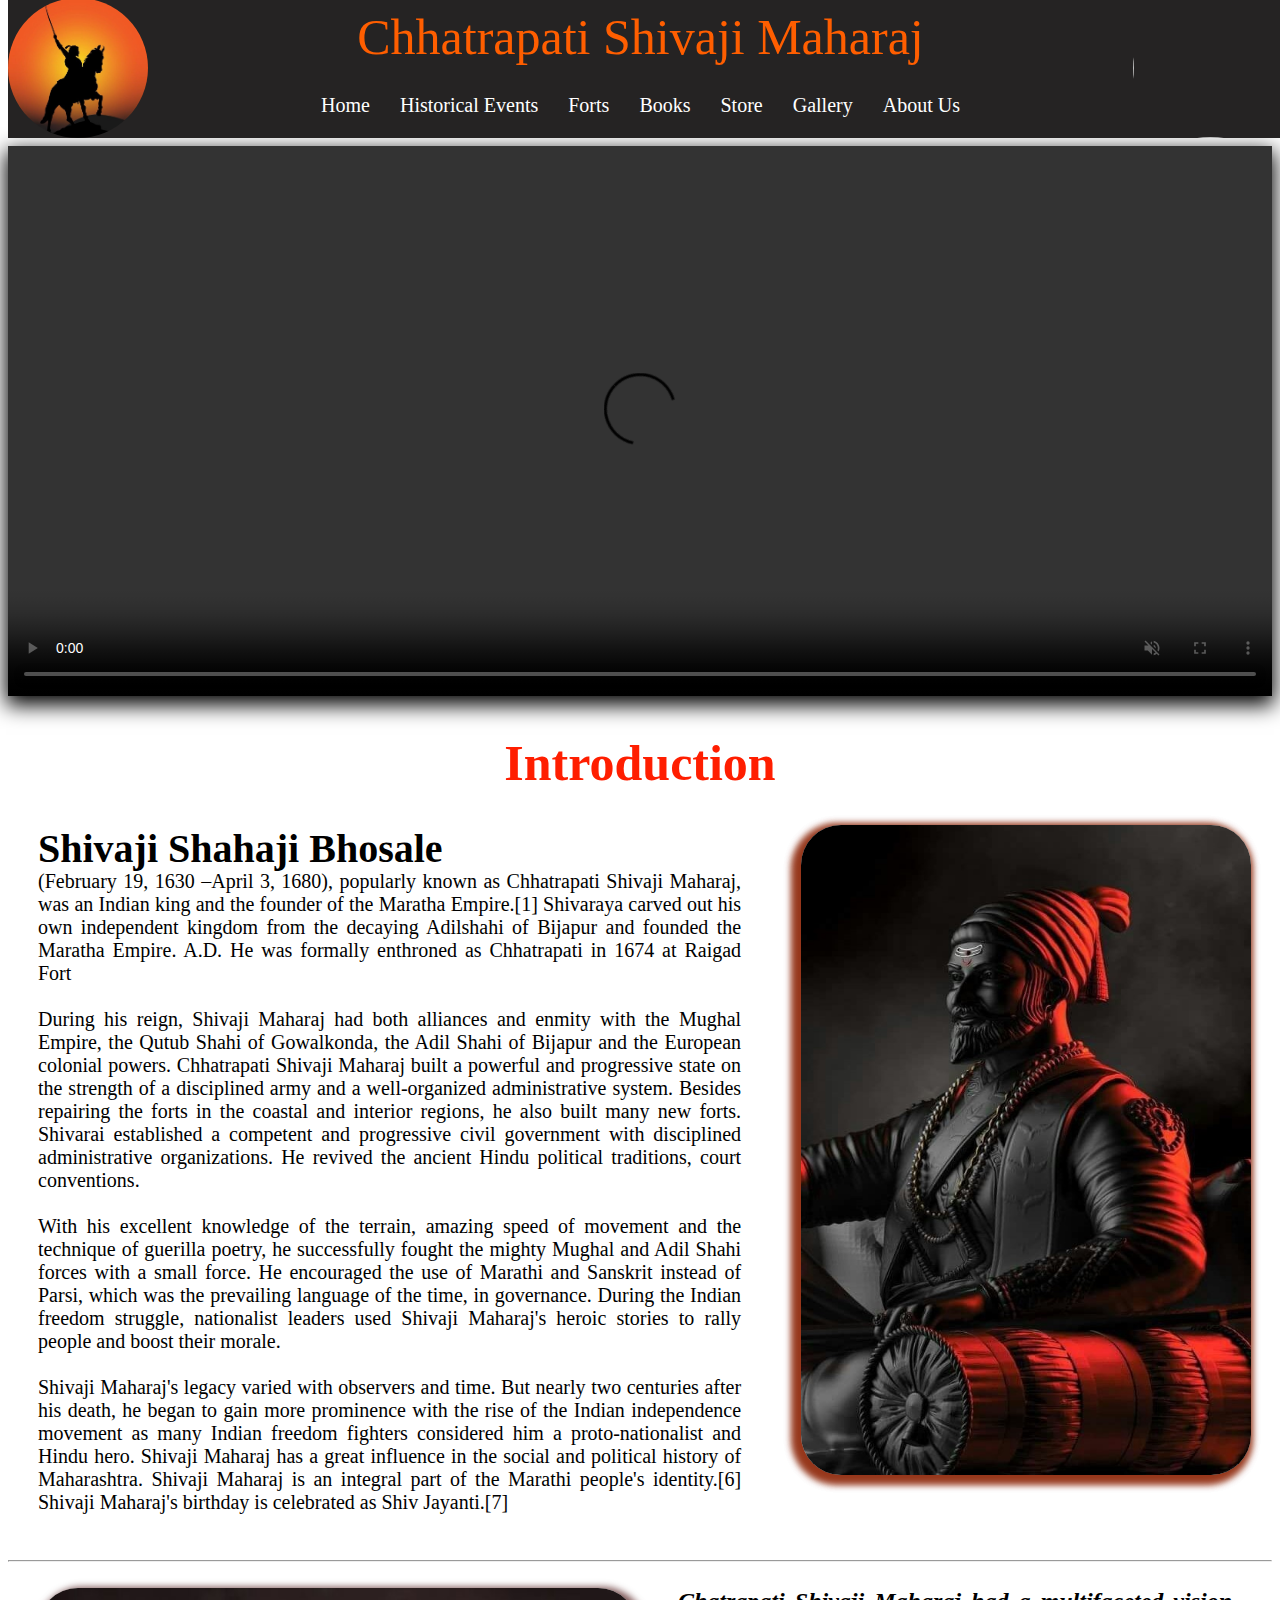
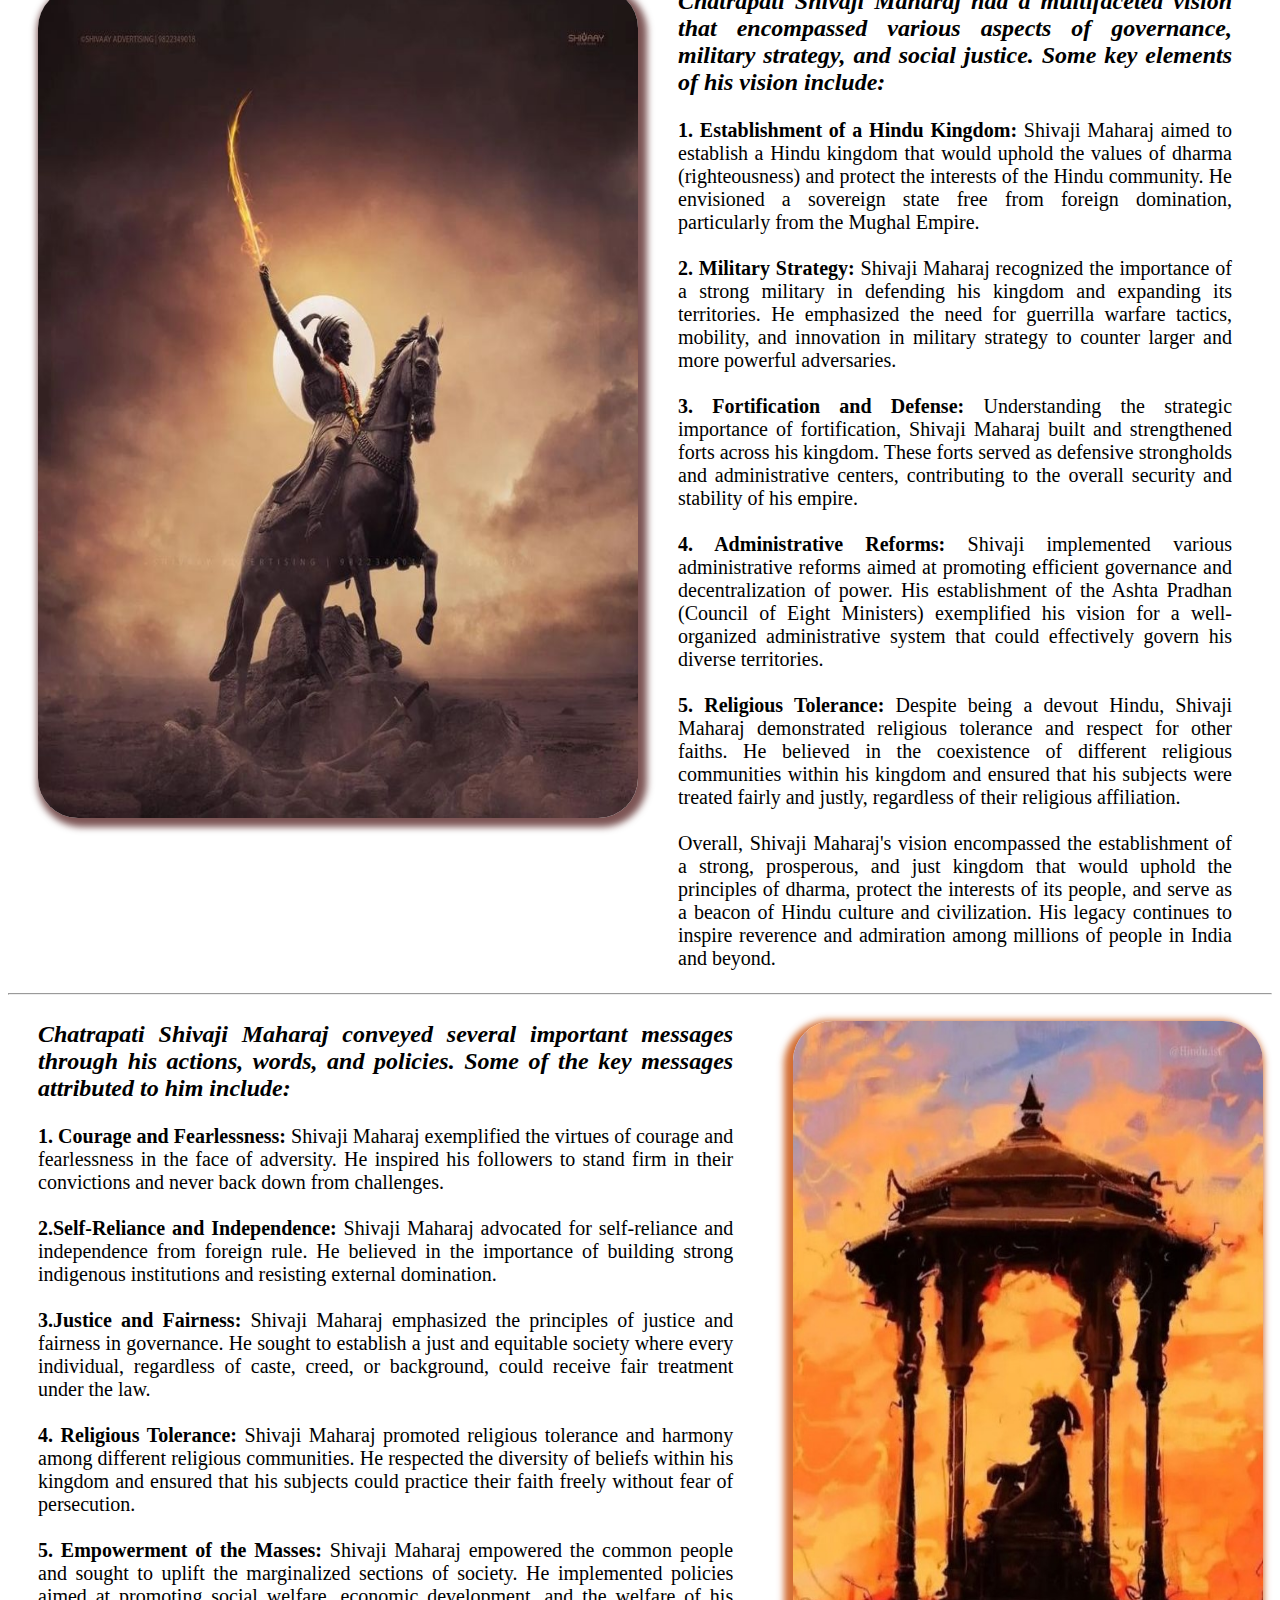
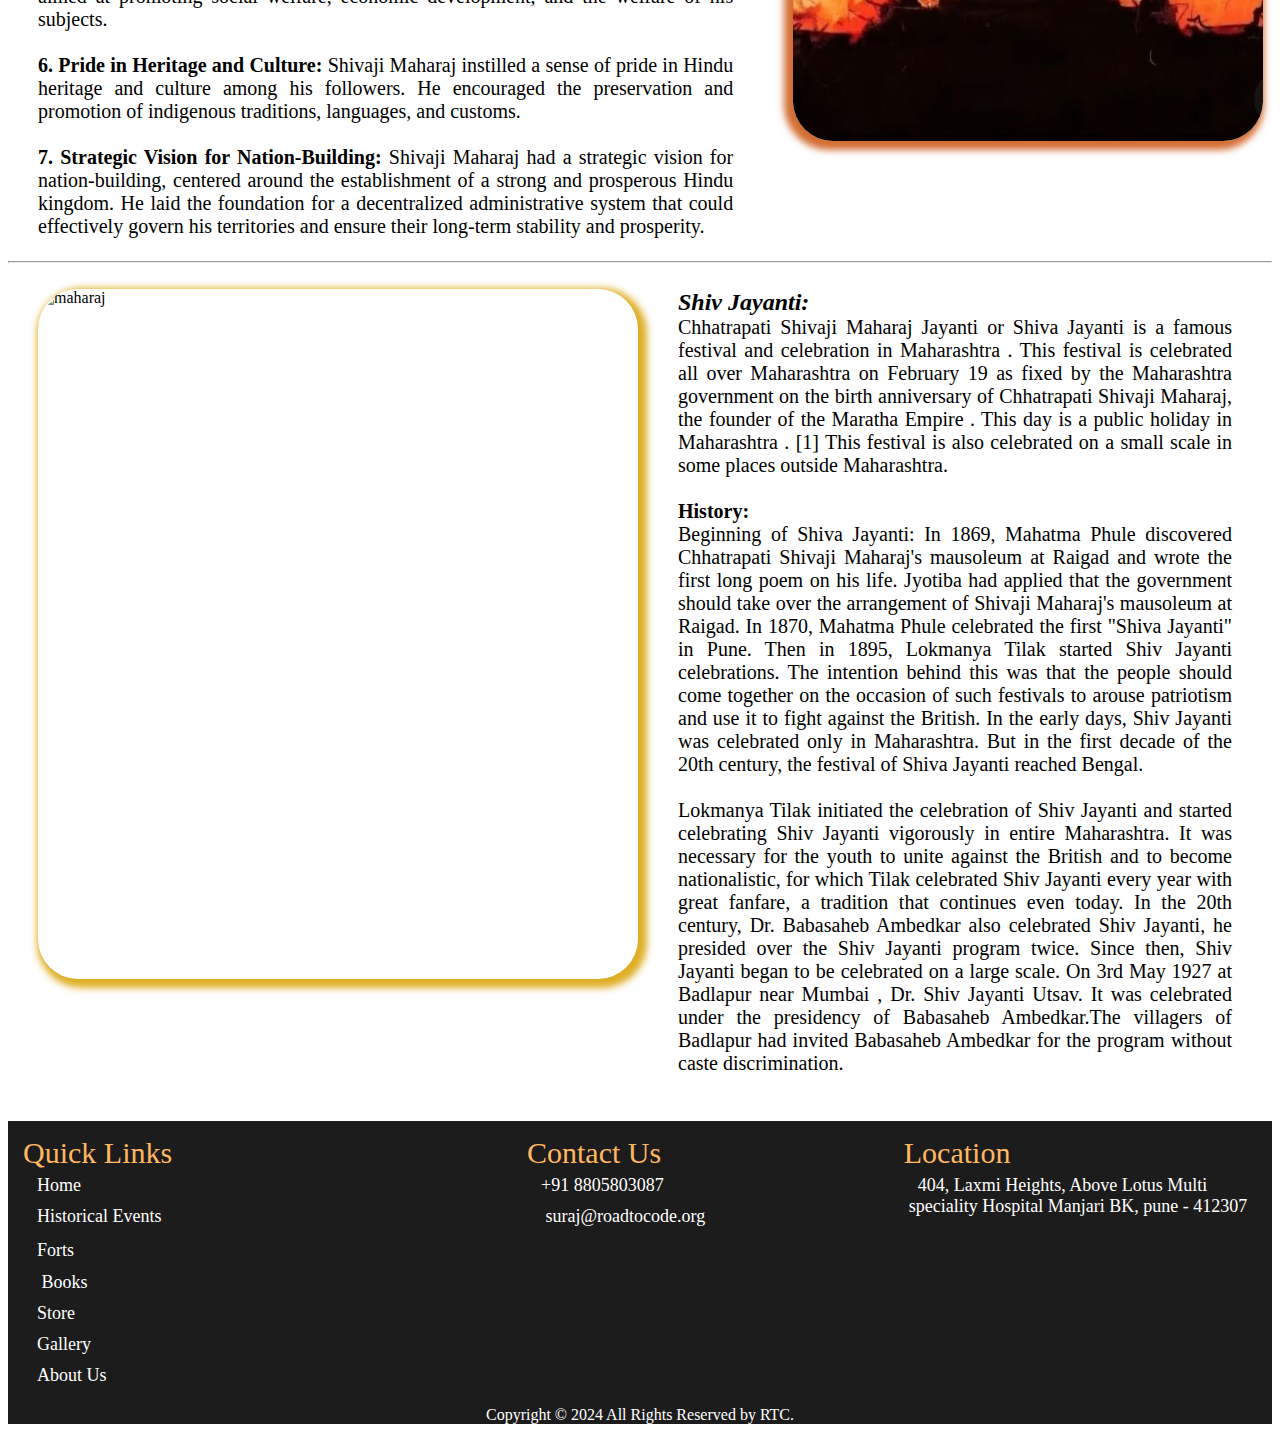
==== index1.html @ f6a3e878 "changes added" ====
<!DOCTYPE html>
<html>

<head>

    <meta name="viewport" content="width=device-width, initial-scale=1.0">
    <title>Home</title>
    <link rel="stylesheet" href="./css/index1.css">
    <link rel="stylesheet" href="./css/footer.css">
</head>

<body>


    <div class="header">
        <img src="./images/headimg.jpg" class="headmain">
        <img src="./images/mudra.jpg" class="headmain m">
        <div class="head">Chhatrapati Shivaji Maharaj</div>

        <div class="btn">
            <div class="nav"><a href="index1.html" class="he">Home</a> </div>
            <div class="nav"><a href="./pages/events.html" class="he">Historical Events</a> </div>
            <div class="nav "><a href="./pages/forts.html" class="he"> Forts</a> </div>
            <div class="nav"><a href="./pages/books.html" class="he">Books</a></div>
            <div class="nav"><a href="./pages/store.html" class="he">Store</a></div>
            <div class="nav"><a href="./pages/gallery.html" class="he">Gallery</a></div>
            <div class="nav"><a href="./pages/aboutus.html" class="he">About Us</a> </div>

        </div>
    </div><br>
    <video controls autoplay muted width="100%" height="550px">
        <source src="./video/6a8a207b-81cd-4d35-9f63-7f961f19297a.mp4" type="video/mp4" class="vid" height="295px"
            width="50">
    </video>
    <center>
        <h1 style="font-size: 50px; color:rgb(255, 30, 0); ">Introduction</h1>
    </center>
    <div class="p1">
        <div class="para1"><b style="font-size: 40px;">&nbsp;&nbsp;&nbsp;Shivaji Shahaji Bhosale </b>
            <p>(February 19, 1630 –April 3, 1680), popularly known as Chhatrapati Shivaji Maharaj, was an Indian king
                and the
                founder of the Maratha Empire.[1] Shivaraya carved out his own independent kingdom from the
                decaying Adilshahi of Bijapur and founded the Maratha Empire. A.D. He was formally enthroned as
                Chhatrapati in 1674 at Raigad Fort <br>
                <br>During his reign, Shivaji Maharaj had both alliances and enmity with the Mughal Empire, the
                Qutub Shahi of Gowalkonda, the Adil Shahi of Bijapur and the European colonial powers.
                Chhatrapati Shivaji Maharaj built a powerful and progressive state on the strength of a
                disciplined army and a well-organized administrative system. Besides repairing the forts in the
                coastal and interior regions, he also built many new forts. Shivarai established a competent and
                progressive civil government with disciplined administrative organizations. He revived the
                ancient Hindu political traditions, court conventions. <br><br>
                With his excellent knowledge of the terrain, amazing speed of movement and the technique of
                guerilla poetry, he successfully fought the mighty Mughal and Adil Shahi forces with a small
                force. He encouraged the use of Marathi and Sanskrit instead of Parsi, which was the prevailing
                language of the time, in governance. During the Indian freedom struggle, nationalist leaders
                used Shivaji Maharaj's heroic stories to rally people and boost their morale. <br><br>Shivaji
                Maharaj's legacy varied with observers and time. But nearly two centuries after his death, he
                began to gain more prominence with the rise of the Indian independence movement as many Indian
                freedom fighters considered him a proto-nationalist and Hindu hero. Shivaji Maharaj has a great
                influence in the social and political history of Maharashtra. Shivaji Maharaj is an integral
                part of the Marathi people's identity.[6] Shivaji Maharaj's birthday is celebrated as Shiv
                Jayanti.[7]
            </p>
        </div>
        <div class="img3">
            <img src="./images/User Avatar.jpg" alt="img3" class="img3">
        </div>
    </div>
    <br>
    <hr><br>
    <div class="para2">
        <div><img src="./images/maha.jpg" alt="maharaj" class="img4"></div>
        <div class="p2"><span>Chatrapati Shivaji Maharaj had a multifaceted vision that encompassed various aspects of
                governance, military strategy, and social justice. Some key elements of his vision
                include:</span><br><br>


            <b> 1. Establishment of a Hindu Kingdom:</b> Shivaji Maharaj aimed to establish a Hindu kingdom
            that would uphold the values of dharma (righteousness) and protect the interests of the Hindu
            community. He envisioned a sovereign state free from foreign domination, particularly from the
            Mughal Empire. <br><br>
            <b> 2. Military Strategy:</b> Shivaji Maharaj recognized the importance of a strong military in
            defending his kingdom and expanding its territories. He emphasized the need for guerrilla
            warfare tactics, mobility, and innovation in military strategy to counter larger and more
            powerful adversaries. <br><br>
            <b>3. Fortification and Defense:</b> Understanding the strategic importance of fortification,
            Shivaji Maharaj built and strengthened forts across his kingdom. These forts served as defensive
            strongholds and administrative centers, contributing to the overall security and stability of
            his empire. <br><br>
            <b> 4. Administrative Reforms:</b> Shivaji implemented various administrative reforms aimed at
            promoting efficient governance and decentralization of power. His establishment of the Ashta
            Pradhan (Council of Eight Ministers) exemplified his vision for a well-organized administrative
            system that could effectively govern his diverse territories. <br><br>
            <b>5. Religious Tolerance:</b> Despite being a devout Hindu, Shivaji Maharaj demonstrated
            religious tolerance and respect for other faiths. He believed in the coexistence of different
            religious communities within his kingdom and ensured that his subjects were treated fairly and
            justly, regardless of their religious affiliation. <br><br>
            Overall, Shivaji Maharaj's vision encompassed the establishment of a strong, prosperous, and
            just kingdom that would uphold the principles of dharma, protect the interests of its people,
            and serve as a beacon of Hindu culture and civilization. His legacy continues to inspire
            reverence and admiration among millions of people in India and beyond. <br><br>
        </div>
    </div>
    <br>
    <hr><br>
    <div class="para3">
        <div class="p3"><span>Chatrapati Shivaji Maharaj conveyed several important messages through his actions, words,
                and
                policies. Some of the key messages attributed to him include: </span><br><br>

            <b>1. Courage and Fearlessness: </b>Shivaji Maharaj exemplified the virtues of courage and
            fearlessness in the face of adversity. He inspired his followers to stand firm in their
            convictions and never back down from challenges. <br><br>

            <b>2.Self-Reliance and Independence:</b> Shivaji Maharaj advocated for self-reliance and
            independence from foreign rule. He believed in the importance of building strong indigenous
            institutions and resisting external domination.<br><br>

            <b>3.Justice and Fairness: </b> Shivaji Maharaj emphasized the principles of justice and
            fairness in governance. He sought to establish a just and equitable society where every
            individual, regardless of caste, creed, or background, could receive fair treatment under the
            law.<br><br>

            <b>4. Religious Tolerance: </b> Shivaji Maharaj promoted religious tolerance and harmony among
            different religious communities. He respected the diversity of beliefs within his kingdom and
            ensured that his subjects could practice their faith freely without fear of persecution.<br><br>

            <b>5. Empowerment of the Masses: </b> Shivaji Maharaj empowered the common people and sought to
            uplift the marginalized sections of society. He implemented policies aimed at promoting social
            welfare, economic development, and the welfare of his subjects.<br><br>

            <b>6. Pride in Heritage and Culture:</b> Shivaji Maharaj instilled a sense of pride in Hindu
            heritage and culture among his followers. He encouraged the preservation and promotion of
            indigenous traditions, languages, and customs.<br><br>

            <b>7. Strategic Vision for Nation-Building:</b> Shivaji Maharaj had a strategic vision for
            nation-building, centered around the establishment of a strong and prosperous Hindu kingdom. He
            laid the foundation for a decentralized administrative system that could effectively govern his
            territories and ensure their long-term stability and prosperity. <br><br>
        </div>
        <div><img src="./images/download.jpg" alt="maharaj" class="img5"></div>
    </div><br><hr><br>
    <div class="para4">
        <div >
            <img src="./images/shivaji.jpg" alt="maharaj" class="img6">
        </div>
        <div class="p4"><span>Shiv Jayanti:</span><br>
            Chhatrapati Shivaji Maharaj Jayanti or Shiva Jayanti is a famous festival and
            celebration in Maharashtra . This festival is celebrated all over Maharashtra on February 19 as
            fixed by the Maharashtra government on the birth anniversary of Chhatrapati Shivaji Maharaj, the
            founder of the Maratha Empire . This day is a public holiday in Maharashtra . [1] This festival
            is also celebrated on a small scale in some places outside Maharashtra. <br><br>
            <b> History:</b><br>
            Beginning of Shiva Jayanti: In 1869, Mahatma Phule discovered Chhatrapati Shivaji Maharaj's
            mausoleum at Raigad and wrote the first long poem on his life. Jyotiba had applied that the
            government should take over the arrangement of Shivaji Maharaj's mausoleum at Raigad. In 1870,
            Mahatma Phule celebrated the first "Shiva Jayanti" in Pune. Then in 1895, Lokmanya Tilak started
            Shiv Jayanti celebrations. The intention behind this was that the people should come together on
            the occasion of such festivals to arouse patriotism and use it to fight against the British. In
            the early days, Shiv Jayanti was celebrated only in Maharashtra. But in the first decade of the
            20th century, the festival of Shiva Jayanti reached Bengal. <br><br>
            Lokmanya Tilak initiated the celebration of Shiv Jayanti and started celebrating Shiv Jayanti
            vigorously in entire Maharashtra. It was necessary for the youth to unite against the British
            and to become nationalistic, for which Tilak celebrated Shiv Jayanti every year with great
            fanfare, a tradition that continues even today. In the 20th century, Dr. Babasaheb Ambedkar also
            celebrated Shiv Jayanti, he presided over the Shiv Jayanti program twice. Since then, Shiv
            Jayanti began to be celebrated on a large scale. On 3rd May 1927 at Badlapur near Mumbai , Dr.
            Shiv Jayanti Utsav. It was celebrated under the presidency of Babasaheb Ambedkar.The
            villagers of Badlapur had invited Babasaheb Ambedkar for the program without caste
            discrimination. <br><br> <br></div>
    </div>


    <footer class="main">

        <div class="foot">Quick Links
            <div class="footer"><i class="fa-solid fa-house"></i>&nbsp;&nbsp;<a href="./../index.html"
                    class="a">Home</a>
            </div>
            <div class="footer "><i class="fa-solid fa-clock"></i>&nbsp;&nbsp;<a href="./pages/events.html"
                    class="a">Historical Events
                </a></div>
            <div class="footer "><i class="fa-brands fa-fort-awesome"></i>&nbsp;&nbsp;<a href="./pages/forts.html"
                    class="a">Forts</a></div>
            <div class="footer "><i class="fa-solid fa-book"></i>&nbsp;&nbsp;&nbsp;<a href="./pages/books.html"
                    class="a">Books</a></div>
            <div class="footer "><i class="fa-solid fa-cart-shopping"></i>&nbsp;&nbsp;<a href="./pages/store.html"
                    class="a">Store</a></div>
            <div class="footer "><i class="fa-solid fa-image"></i>&nbsp;&nbsp;<a href="./pages/gallery.html"
                    class="a">Gallery</a></div>
            <div class="footer "><i class="fa-solid fa-user"></i>&nbsp;&nbsp;<a href="./pages/aboutus.html" class="a">About
                    Us</a></div>


        </div>


        <div class="contact">Contact Us
            <div class="footer"><i class="fa-solid fa-phone-volume"></i>&nbsp;&nbsp;<a href="tel:8805803087"
                    class="a">+91 8805803087</a></div>
            <div class="footer "><i class="fa-solid fa-envelope"></i>&nbsp;&nbsp;<a href="mailto: suraj@roadtocode.org"
                    class="a"> suraj@roadtocode.org</a></div>

            <div class="footer ">&nbsp;&nbsp;<a href="https://www.instagram.com/roadtocode4u" class="a"
                    target="_blank"><i class="fa-brands fa-instagram"></i></a>&emsp;<a
                    href="https://www.linkedin.com/company/roadtocode4u/" class="a" target="_blank"><i
                        class="fa-brands fa-linkedin"></i></a>&emsp;<a href="https://wa.me/8805803087" class="a"
                    target="_blank"><i class="fa-brands fa-whatsapp"></i></a>
                &emsp;<a href="https://github.com/roadtocode4u" class="a" target="_blank"><i
                        class="fa-brands fa-github"></i></a></div>
            <br>

        </div>
        <div class="location">Location
            <div class="footer"><i class="fa-solid fa-location-dot"></i></i>&nbsp;&nbsp;<a
                    href="https://maps.app.goo.gl/Rmh5xuF63HXWgcGK7" class="a">404, Laxmi Heights, Above Lotus
                    Multi<br>speciality Hospital Manjari BK, pune - 412307
                </a></div>
            <div class="footer "><iframe
                    src="https://www.google.com/maps/embed?pb=!1m17!1m12!1m3!1d1116.529728101981!2d73.9694876332356!3d18.49654137850211!2m3!1f0!2f0!3f0!3m2!1i1024!2i768!4f13.1!3m2!1m1!2zMTjCsDI5JzQ2LjciTiA3M8KwNTgnMTIuNyJF!5e1!3m2!1sen!2sin!4v1706899658473!5m2!1sen!2sin"
                    width="310" height="170" style="border:0;" allowfullscreen="" loading="lazy"
                    referrerpolicy="no-referrer-when-downgrade"></iframe></div>


    </footer>
    <center style="background-color: rgb(29, 28, 28); margin:0; padding:0%; color:white ">Copyright &copy 2024 All
        Rights Reserved by RTC.</div>
    </center>


    <script src="https://kit.fontawesome.com/0dcf08ad5b.js" crossorigin="anonymous"></script>
</body>

</html>
---- css/index1.css ----
.header{
    margin-top:-10px;
    padding: 0;
    color: rgb(233, 99, 22);
    background-color: rgb(37, 35, 35);
    height: 140px;
    width: 100%;
    font-size: 50px;
    position: fixed;
    
    
}
.head{
    position: relative;
    display: flex;
    justify-content: center;
    color: rgb(255, 94, 0);
   padding-top: 10px;
   
}
.btn{
    text-decoration: none;
    display: flex;
    margin-top: 5x;
    justify-content: center;
    
}
.nav{
   
    text-decoration: none;
   
    background-color:  rgb(37, 35, 35);
}
.he{
    text-decoration: none;
    color: white;
    font-size: 20px;
    padding: 15px;
}
.he:hover{
color: orange;
}
.headmain{
    position: static;
    float: left;
    height: 140px;
    width: 140px;
    border-radius: 50%;
}
.m{
    position: static;
    top: 1px;
    float: right;
    height: 140px;
    width: 155px;
    border-radius: 50%;
}
.p1{
    display:flex;
    flex-wrap: wrap;
    color: black;
}
.para1{
    width: 58%;
}
p{
    margin-top: -2px;
    margin-left: 30px;
    font-size: 20px;
    text-align: justify;
    display:flex;
}
.img3{
    display: inline;
    float: right;
    margin-left: 60px;
    height: 650px;
    width: 450px;
    border-radius: 40px;
    box-shadow: -4px 4px 7px 5px rgba(138, 34, 3, 0.685);
}

video{
    margin-top: 120px;
    box-shadow:  0px 7px 20px 2px black ;
    width: 100%;
}

.para2{
    float: right;
    display: flex;
}
.img4{
    width: 600px;
    height: 830px;
    border-radius: 40px;
    box-shadow: 4px 4px 7px 5px rgba(65, 8, 8, 0.685);
    margin-left: 30px;
}
span{
    font-size: larger;
    font-weight: 900;
}
.p2{
    font-size: 20px;
    text-align: justify;
    margin-left: 40px;
    margin-right: 40px;
}
span{
    font-style: italic;
}
.para3{
    float: left;
    display: flex;
   
    
}
.p3{
    font-size: 20px;
    text-align: justify;
    margin-left: 30px;
    width: 55%;
    

}
.img5{
    display: inline;
    float: right;
    margin-left: 60px;
    height: 720px;
    width: 470px;
    border-radius: 40px;
    box-shadow: -4px 4px 7px 5px rgba(201, 76, 3, 0.808);
}
.para4{
    display: flex;
    float: left;
}
.img6{
    width: 600px;
    height: 690px;
    border-radius: 40px;
    box-shadow: 4px 4px 7px 5px rgba(218, 161, 4, 0.863);
    float: left;
    margin-left: 30px;
    

}
.p4{
   margin-left: 40px;
    font-size: 20px;
    text-align: justify;
    margin-right: 40px;
}
---- css/footer.css ----
.foot {
    font-size: 30px;
    color: #ffb860;
    padding: 15px;


}


.footer {
    font-size: 18px;
    text-decoration: none;
    padding: 5px;
}

.a{
    text-decoration: none;
    color: #ffffff;
    font-weight:100;
}

.contact {
    position: absolute;
    left: 40%;
    font-size: 30px;
    color: #ffb860;
    padding: 15px;
}

.main {
    display:flex;
    flex-wrap: wrap;
    background-color: rgb(29, 28, 28);
    width: 100%;

}

.location {
    position: absolute;
    right: 1%;
    font-size: 30px;
    color: #ffb860;
    padding: 15px;
}

.fa-solid {
    color: white;
}

.fa-brands {
    color: white;
    font-size: 25px;
}
.fa-brands:hover{
    color: #ffb860;
    
}

.a:hover {
    color: #ffb860;
    text-decoration: underline;
}

.fa-fort-awesome{
    font-size: larger;
}
.fa-fort-awesome:hover{
color: white;

}
@media screen and (max-width:600px){
    
    .contact{
        display: block;
        position: static;
    }
    .location{
        display: block;
        position: static;
    }
}
@media screen and (min-width:601px) and (max-width:931px){
    .contact{
        display: block;
        position: static;
        margin-left: 30%;
  
        }
    .location{
        display: block;
        position: static;
        
        
    }
}
@media screen and (min-width:930px) and (max-width:1200px){
    .contact{
        display: block;
        position: static;
        }
    .location{
        display: block;
        position: static;
        
    }
}
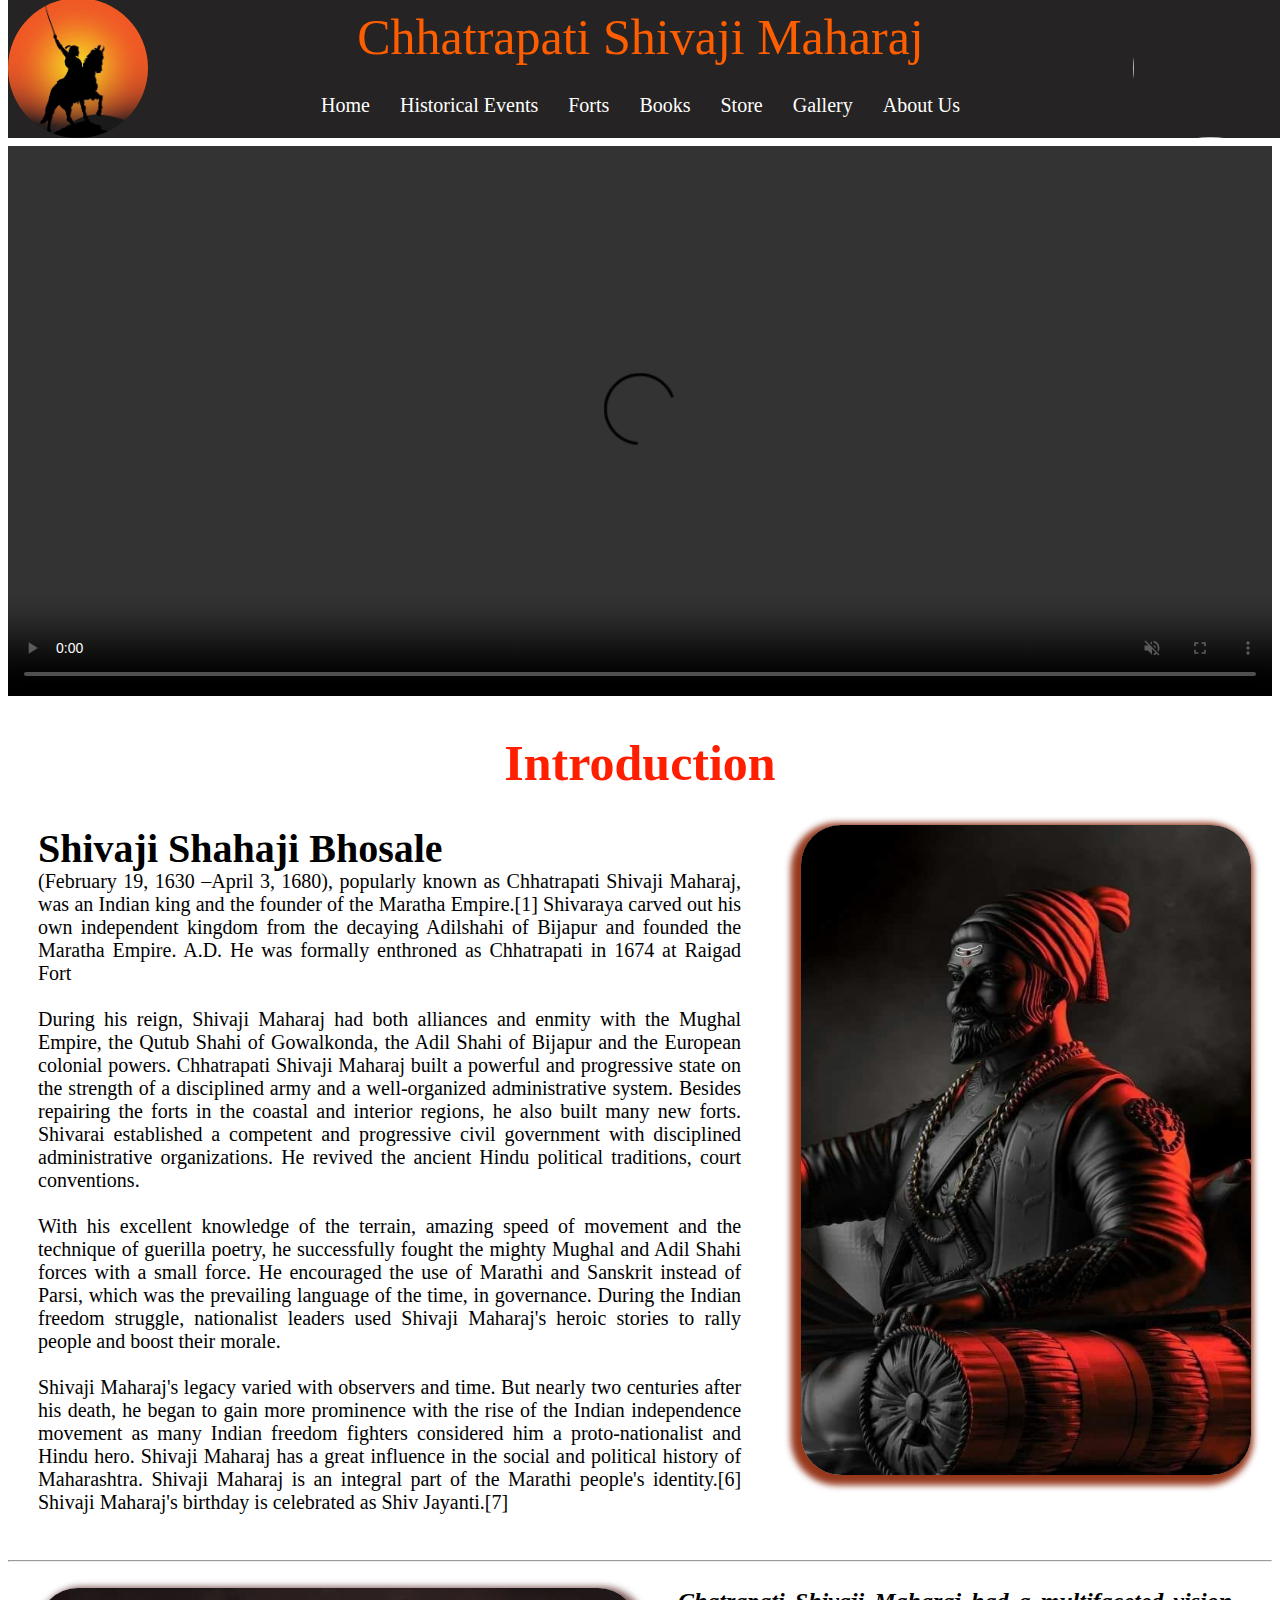
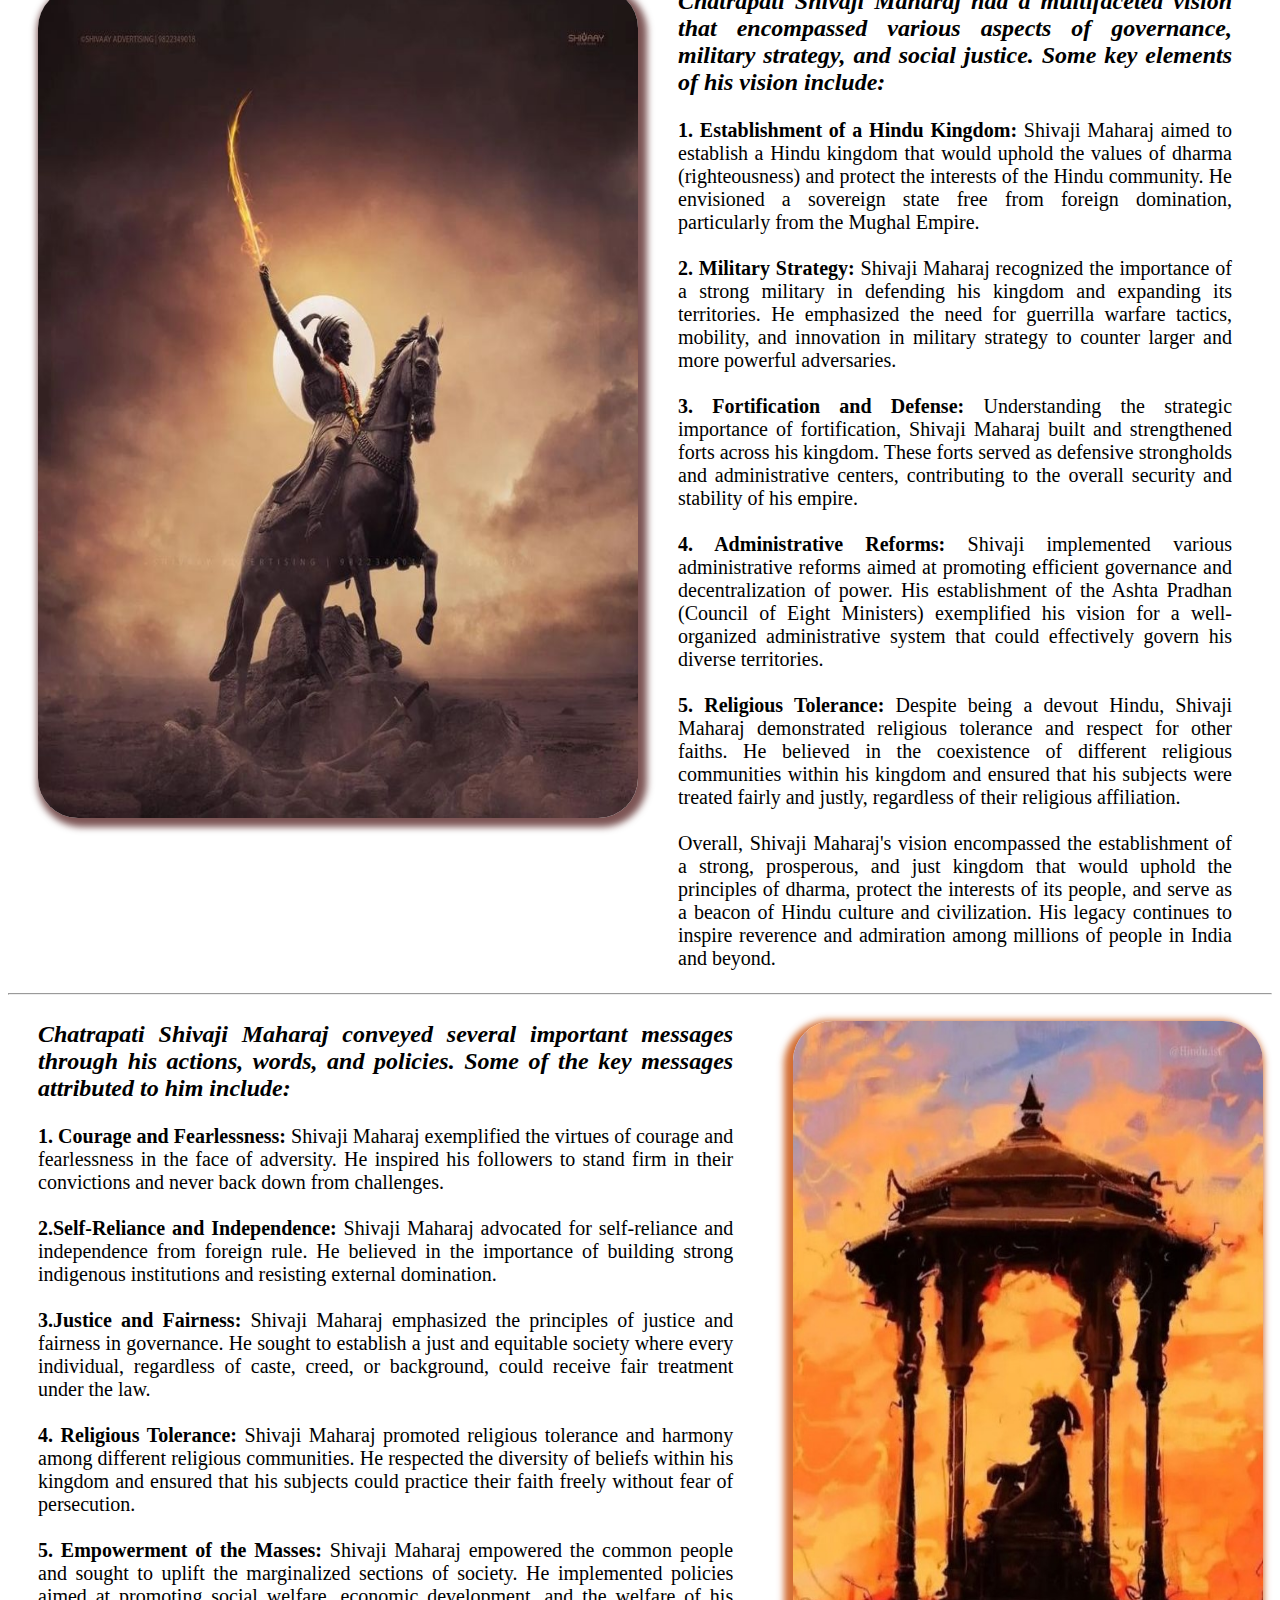
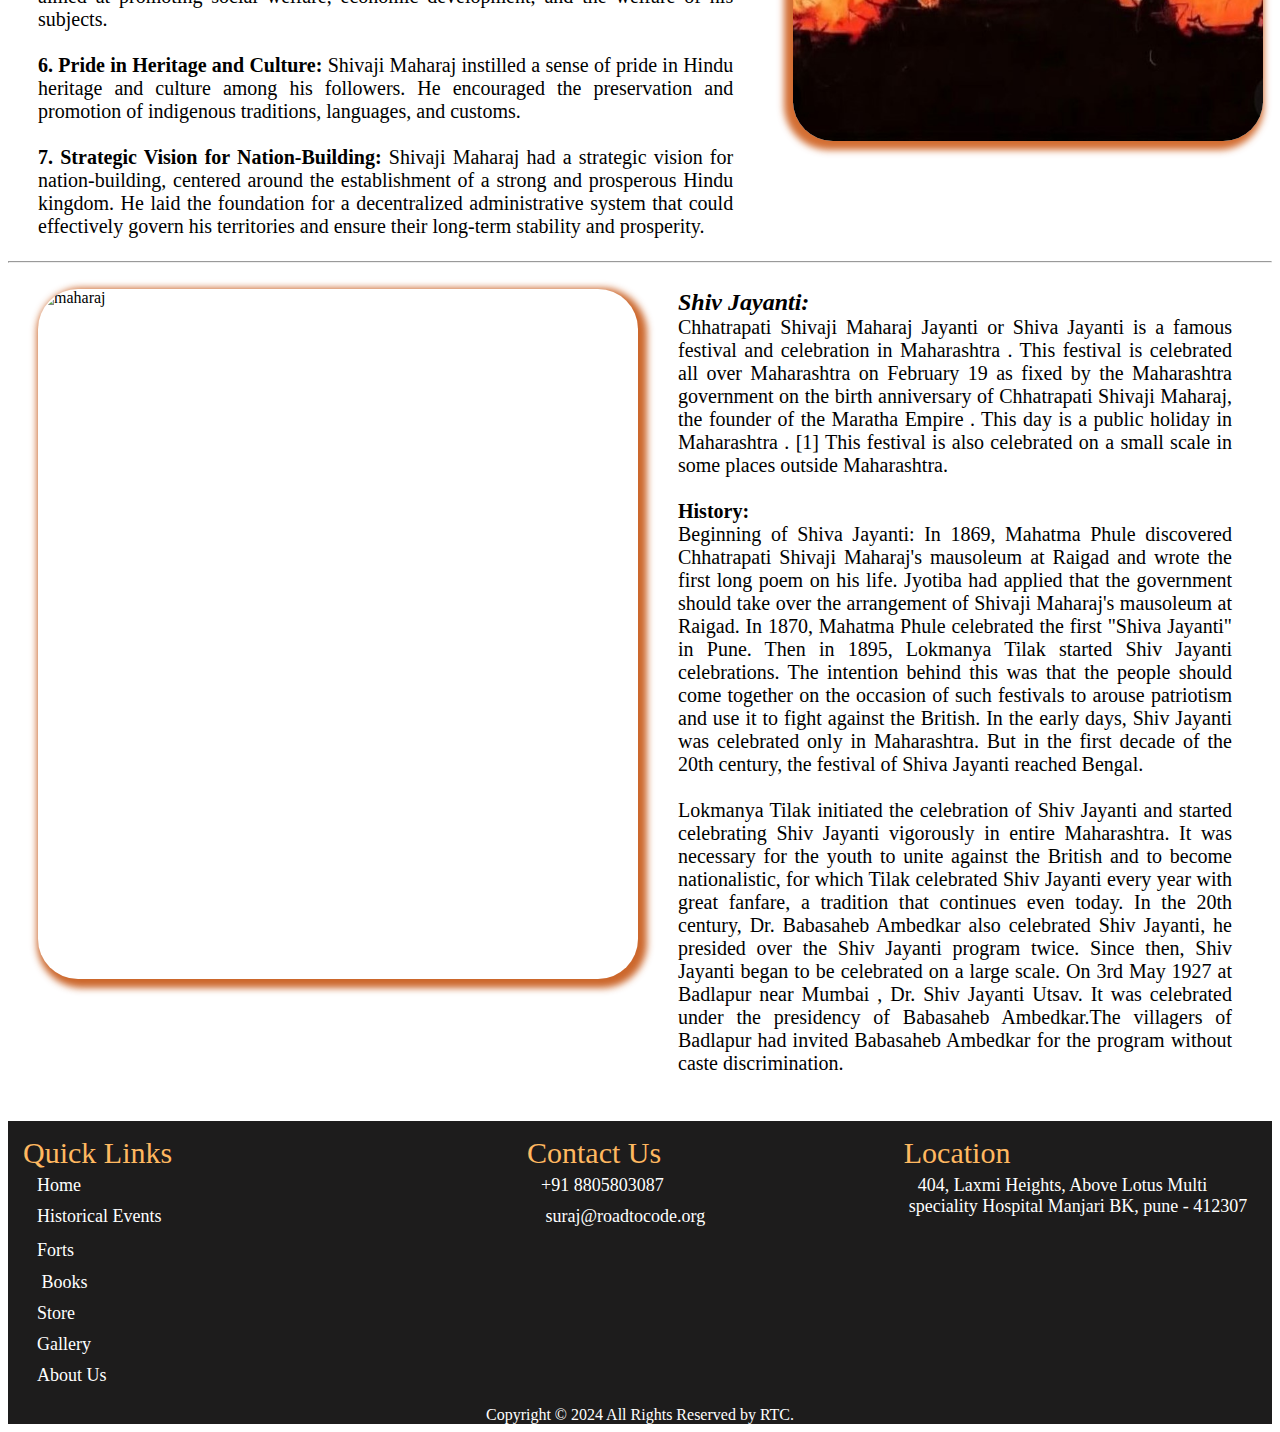
==== commit cd4f6fd5: "homepage is reflexive" ====
--- a/index1.html
+++ b/index1.html
@@ -7,6 +7,7 @@
     <title>Home</title>
     <link rel="stylesheet" href="./css/index1.css">
     <link rel="stylesheet" href="./css/footer.css">
+    <link rel="stylesheet" href="./css/header.css">
 </head>
 
 <body>
@@ -142,7 +143,7 @@
     </div><br><hr><br>
     <div class="para4">
         <div >
-            <img src="./images/shivaji.jpg" alt="maharaj" class="img6">
+            <img src="./images/shiva.jpg" alt="maharaj" class="img6">
         </div>
         <div class="p4"><span>Shiv Jayanti:</span><br>
             Chhatrapati Shivaji Maharaj Jayanti or Shiva Jayanti is a famous festival and
--- a/css/index1.css
+++ b/css/index1.css
@@ -1,5 +1,5 @@
 .header{
-    margin-top:-10px;
+    margin-top: -10px;
     padding: 0;
     color: rgb(233, 99, 22);
     background-color: rgb(37, 35, 35);
@@ -82,7 +82,6 @@
 
 video{
     margin-top: 120px;
-    box-shadow:  0px 7px 20px 2px black ;
     width: 100%;
 }
 
@@ -141,7 +140,7 @@
     width: 600px;
     height: 690px;
     border-radius: 40px;
-    box-shadow: 4px 4px 7px 5px rgba(218, 161, 4, 0.863);
+    box-shadow: 4px 4px 7px 5px rgba(196, 79, 11, 0.863);
     float: left;
     margin-left: 30px;
     
@@ -153,5 +152,61 @@
     text-align: justify;
     margin-right: 40px;
 }
-
-
+@media screen and (max-width:821px){
+    .img3{
+        margin: 0;
+        height: 300px;
+        width: 100%;
+    }
+    .para1{
+        justify-content: center;
+        margin: 0;
+        font-size: 20px;
+        width: 100%;
+    }
+    .img4{margin: 0;
+        height: 300px;
+        width: 100%;
+        display: flex;
+        
+    }
+    .img5{
+        margin: 0;
+        height: 300px;
+        width: 100%;
+    }
+    .img6{
+        margin: 0;
+        height: 300px;
+        width: 100%;
+    }
+    .para2{
+        display: block;
+    }
+    .p2{margin: 0;
+        margin-top: 10px;
+        font-size: 20px;
+        width: 100%;
+      
+    }
+    .para3{
+    display: block;
+    }
+    .p3{margin: 0;
+        font-size: 20px;
+        width: 100%;
+    }
+    .para4{
+    display: block;
+    }
+    .p4{
+        margin: 0;
+        font-size: 20px;
+        width: 100%;
+    }
+    video{
+        margin-top: -50px;
+    }
+}
+
+
--- a/css/footer.css
+++ b/css/footer.css
@@ -16,7 +16,7 @@
 
 .a{
     text-decoration: none;
-    color: #ffffff;
+    color:white;
     font-weight:100;
 }
 
